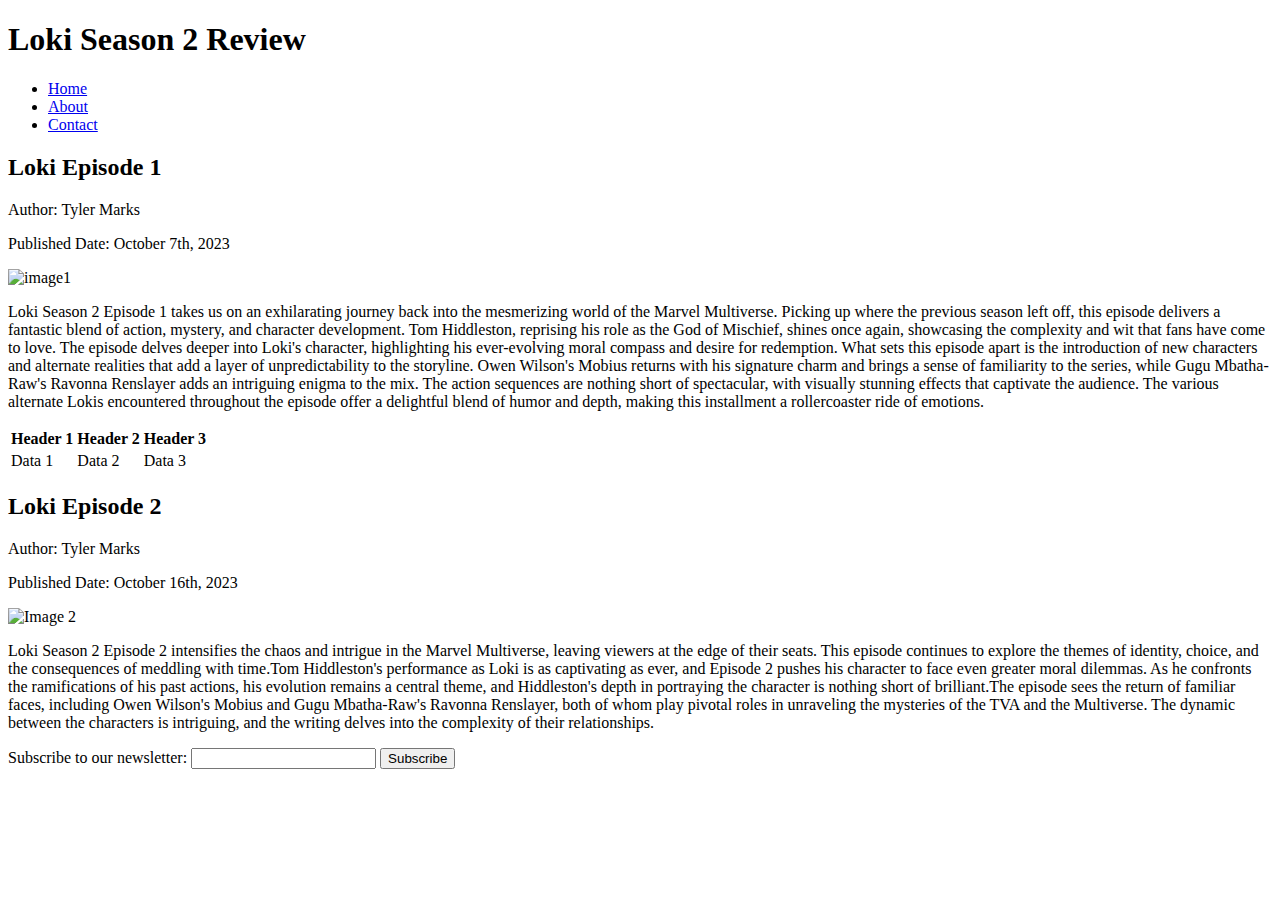
==== index.html @ 56e91574 "Changes" ====
<!DOCTYPE html>
<html>
<head>
    <title>Loki Season 2 Review</title>
</head>
<body>
    <header>
        <h1>Loki Season 2 Review</h1>
        <nav>
            <ul>
                <li><a href="index.html">Home</a></li>
                <li><a href="about.html">About</a></li>
                <li><a href="contact.html">Contact</a></li>
            </ul>
        </nav>
    </header>
    <main>
        <article>
            <h2>Loki Episode 1</h2>
            <p>Author: Tyler Marks</p>
            <p>Published Date: October 7th, 2023</p>
            <img src="/Users/themarks/Desktop/Loki Image.jpeg" alt="image1">
            <p>Loki Season 2 Episode 1 takes us on an exhilarating journey back into the mesmerizing world of the Marvel Multiverse. Picking up where the previous season left off, this episode delivers a fantastic blend of action, mystery, and character development. Tom Hiddleston, reprising his role as the God of Mischief, shines once again, showcasing the complexity and wit that fans have come to love. The episode delves deeper into Loki's character, highlighting his ever-evolving moral compass and desire for redemption. What sets this episode apart is the introduction of new characters and alternate realities that add a layer of unpredictability to the storyline. Owen Wilson's Mobius returns with his signature charm and brings a sense of familiarity to the series, while Gugu Mbatha-Raw's Ravonna Renslayer adds an intriguing enigma to the mix. The action sequences are nothing short of spectacular, with visually stunning effects that captivate the audience. The various alternate Lokis encountered throughout the episode offer a delightful blend of humor and depth, making this installment a rollercoaster ride of emotions.</p>
            <table>
                <tr>
                    <th>Header 1</th>
                    <th>Header 2</th>
                    <th>Header 3</th>
                </tr>
                <tr>
                    <td>Data 1</td>
                    <td>Data 2</td>
                    <td>Data 3</td>
                </tr>
                <!-- Two more rows like the one above -->
            </table>
        </article>
        <article>
            <h2>Loki Episode 2</h2>
            <p>Author: Tyler Marks</p>
            <p>Published Date: October 16th, 2023</p>
            <img src="/Users/themarks/Desktop/Lokie Season 2 Image.jpeg" alt="Image 2">
            <p>Loki Season 2 Episode 2 intensifies the chaos and intrigue in the Marvel Multiverse, leaving viewers at the edge of their seats. This episode continues to explore the themes of identity, choice, and the consequences of meddling with time.Tom Hiddleston's performance as Loki is as captivating as ever, and Episode 2 pushes his character to face even greater moral dilemmas. As he confronts the ramifications of his past actions, his evolution remains a central theme, and Hiddleston's depth in portraying the character is nothing short of brilliant.The episode sees the return of familiar faces, including Owen Wilson's Mobius and Gugu Mbatha-Raw's Ravonna Renslayer, both of whom play pivotal roles in unraveling the mysteries of the TVA and the Multiverse. The dynamic between the characters is intriguing, and the writing delves into the complexity of their relationships.</p>
        </article>
    </main>
    <footer>
        <form action="#">
            <label for="loki22@gmail.com">Subscribe to our newsletter:</label>
            <input type="loki22@gmail.com" id="loki22@gmail.com" name="loki22@gmail.com" required>
            <input type="submit" value="Subscribe">
        </form>
    </footer>
</body>
</html>
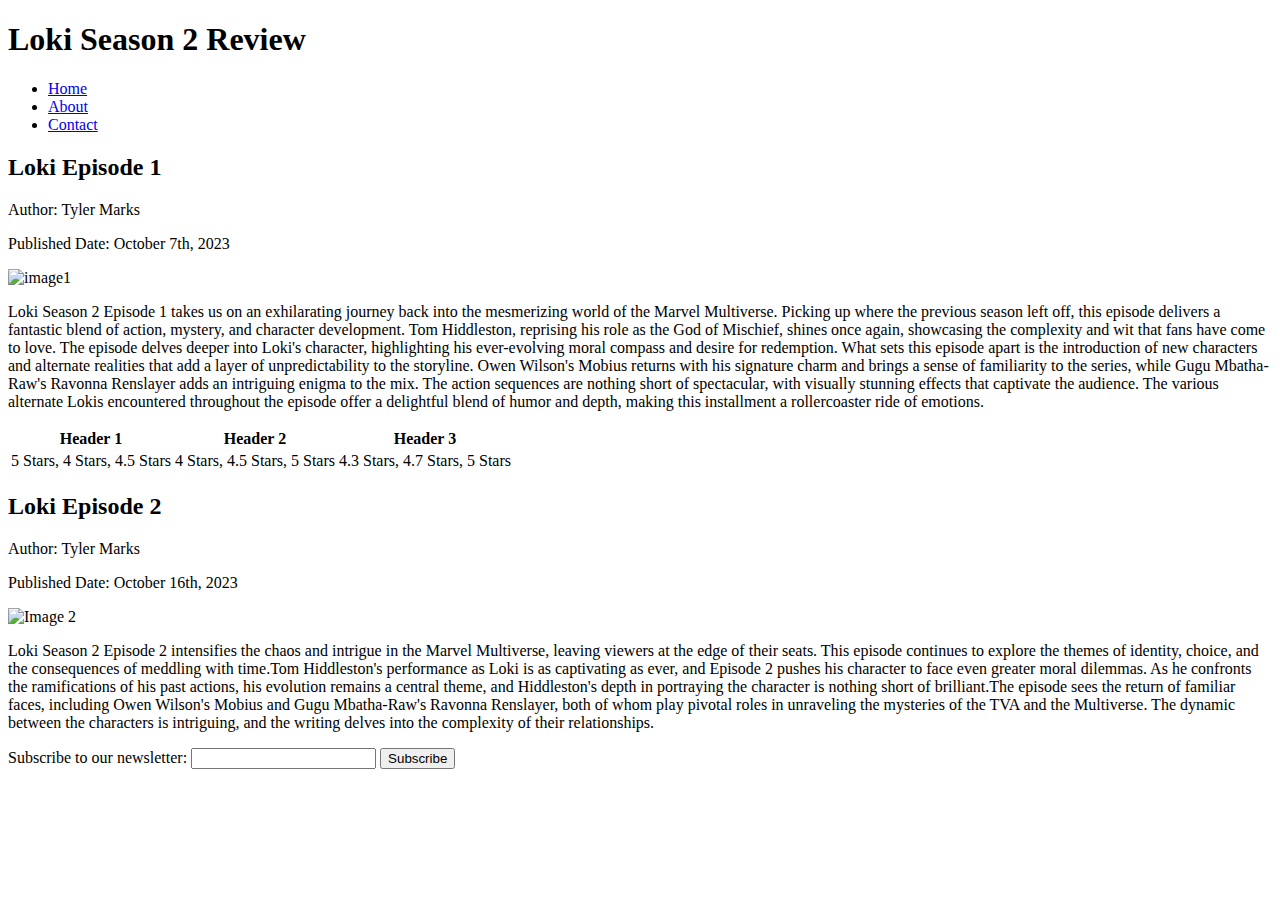
==== commit cbf5b89f: "New Data Changes" ====
--- a/index.html
+++ b/index.html
@@ -10,7 +10,7 @@
             <ul>
                 <li><a href="index.html">Home</a></li>
                 <li><a href="about.html">About</a></li>
-                <li><a href="contact.html">Contact</a></li>
+             <li><a href="contact.html">Contact</a></li>
             </ul>
         </nav>
     </header>
@@ -28,9 +28,9 @@
                     <th>Header 3</th>
                 </tr>
                 <tr>
-                    <td>Data 1</td>
-                    <td>Data 2</td>
-                    <td>Data 3</td>
+                    <td>5 Stars, 4 Stars, 4.5 Stars</td>
+                    <td>4 Stars, 4.5 Stars, 5 Stars</td>
+                    <td>4.3 Stars, 4.7 Stars, 5 Stars</td>
                 </tr>
                 <!-- Two more rows like the one above -->
             </table>
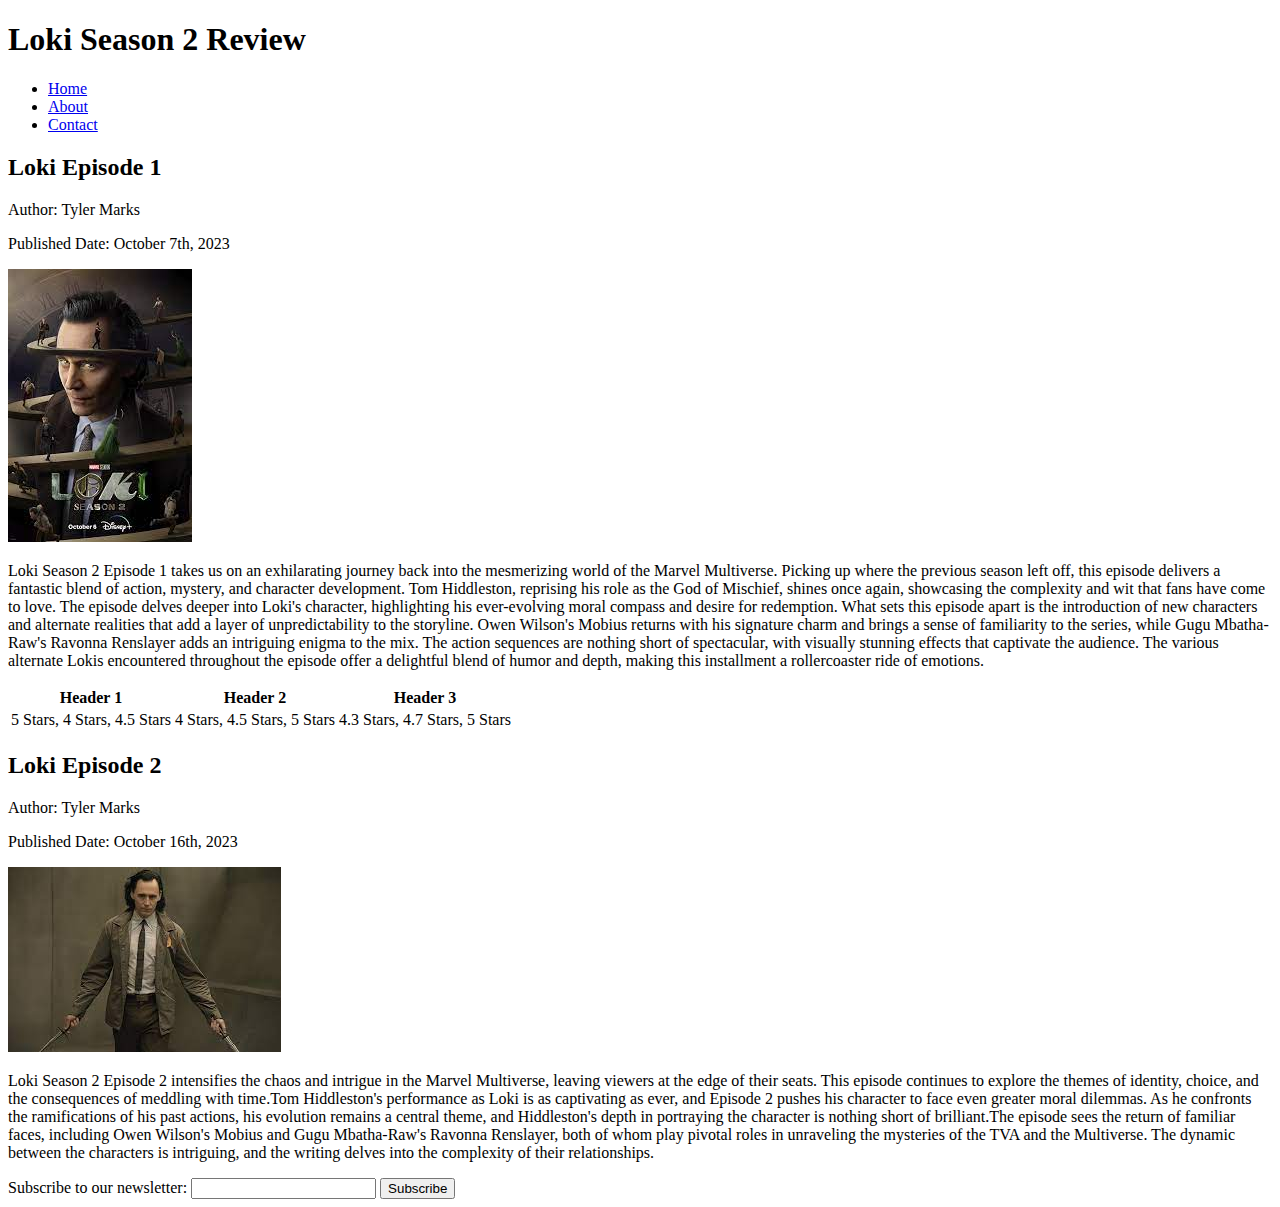
==== commit e770cf59: "New Pictures" ====
--- a/index.html
+++ b/index.html
@@ -19,7 +19,7 @@
             <h2>Loki Episode 1</h2>
             <p>Author: Tyler Marks</p>
             <p>Published Date: October 7th, 2023</p>
-            <img src="/Users/themarks/Desktop/Loki Image.jpeg" alt="image1">
+            <img src="Images/loki.jpg" alt="image1">
             <p>Loki Season 2 Episode 1 takes us on an exhilarating journey back into the mesmerizing world of the Marvel Multiverse. Picking up where the previous season left off, this episode delivers a fantastic blend of action, mystery, and character development. Tom Hiddleston, reprising his role as the God of Mischief, shines once again, showcasing the complexity and wit that fans have come to love. The episode delves deeper into Loki's character, highlighting his ever-evolving moral compass and desire for redemption. What sets this episode apart is the introduction of new characters and alternate realities that add a layer of unpredictability to the storyline. Owen Wilson's Mobius returns with his signature charm and brings a sense of familiarity to the series, while Gugu Mbatha-Raw's Ravonna Renslayer adds an intriguing enigma to the mix. The action sequences are nothing short of spectacular, with visually stunning effects that captivate the audience. The various alternate Lokis encountered throughout the episode offer a delightful blend of humor and depth, making this installment a rollercoaster ride of emotions.</p>
             <table>
                 <tr>
@@ -39,7 +39,7 @@
             <h2>Loki Episode 2</h2>
             <p>Author: Tyler Marks</p>
             <p>Published Date: October 16th, 2023</p>
-            <img src="/Users/themarks/Desktop/Lokie Season 2 Image.jpeg" alt="Image 2">
+            <img src="Images/s2.jpg" alt="Image 2">
             <p>Loki Season 2 Episode 2 intensifies the chaos and intrigue in the Marvel Multiverse, leaving viewers at the edge of their seats. This episode continues to explore the themes of identity, choice, and the consequences of meddling with time.Tom Hiddleston's performance as Loki is as captivating as ever, and Episode 2 pushes his character to face even greater moral dilemmas. As he confronts the ramifications of his past actions, his evolution remains a central theme, and Hiddleston's depth in portraying the character is nothing short of brilliant.The episode sees the return of familiar faces, including Owen Wilson's Mobius and Gugu Mbatha-Raw's Ravonna Renslayer, both of whom play pivotal roles in unraveling the mysteries of the TVA and the Multiverse. The dynamic between the characters is intriguing, and the writing delves into the complexity of their relationships.</p>
         </article>
     </main>
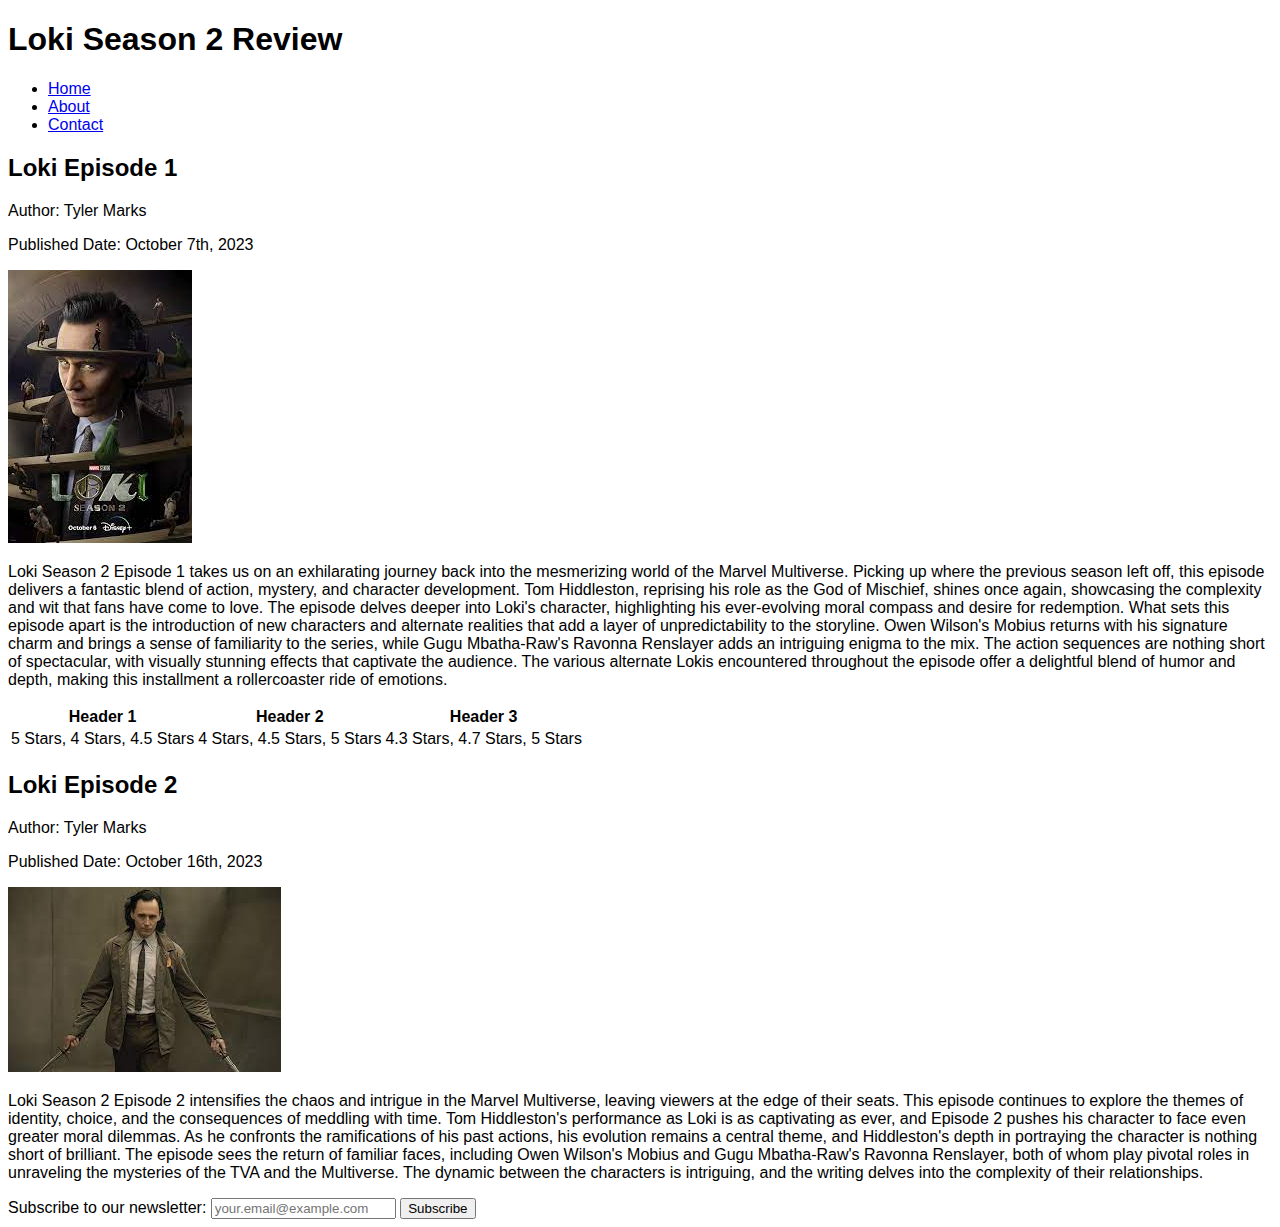
==== commit 38b2e5f9: "Index" ====
--- a/index.html
+++ b/index.html
@@ -1,6 +1,7 @@
 <!DOCTYPE html>
 <html>
 <head>
+    <link rel="stylesheet" href="style.css">
     <title>Loki Season 2 Review</title>
 </head>
 <body>
@@ -10,7 +11,7 @@
             <ul>
                 <li><a href="index.html">Home</a></li>
                 <li><a href="about.html">About</a></li>
-             <li><a href="contact.html">Contact</a></li>
+                <li><a href="contact.html">Contact</a></li>
             </ul>
         </nav>
     </header>
@@ -19,7 +20,7 @@
             <h2>Loki Episode 1</h2>
             <p>Author: Tyler Marks</p>
             <p>Published Date: October 7th, 2023</p>
-            <img src="Images/loki.jpg" alt="image1">
+            <img src="Images/loki.jpg" alt="Loki Episode 1 Image">
             <p>Loki Season 2 Episode 1 takes us on an exhilarating journey back into the mesmerizing world of the Marvel Multiverse. Picking up where the previous season left off, this episode delivers a fantastic blend of action, mystery, and character development. Tom Hiddleston, reprising his role as the God of Mischief, shines once again, showcasing the complexity and wit that fans have come to love. The episode delves deeper into Loki's character, highlighting his ever-evolving moral compass and desire for redemption. What sets this episode apart is the introduction of new characters and alternate realities that add a layer of unpredictability to the storyline. Owen Wilson's Mobius returns with his signature charm and brings a sense of familiarity to the series, while Gugu Mbatha-Raw's Ravonna Renslayer adds an intriguing enigma to the mix. The action sequences are nothing short of spectacular, with visually stunning effects that captivate the audience. The various alternate Lokis encountered throughout the episode offer a delightful blend of humor and depth, making this installment a rollercoaster ride of emotions.</p>
             <table>
                 <tr>
@@ -32,21 +33,20 @@
                     <td>4 Stars, 4.5 Stars, 5 Stars</td>
                     <td>4.3 Stars, 4.7 Stars, 5 Stars</td>
                 </tr>
-                <!-- Two more rows like the one above -->
             </table>
         </article>
         <article>
             <h2>Loki Episode 2</h2>
             <p>Author: Tyler Marks</p>
             <p>Published Date: October 16th, 2023</p>
-            <img src="Images/s2.jpg" alt="Image 2">
-            <p>Loki Season 2 Episode 2 intensifies the chaos and intrigue in the Marvel Multiverse, leaving viewers at the edge of their seats. This episode continues to explore the themes of identity, choice, and the consequences of meddling with time.Tom Hiddleston's performance as Loki is as captivating as ever, and Episode 2 pushes his character to face even greater moral dilemmas. As he confronts the ramifications of his past actions, his evolution remains a central theme, and Hiddleston's depth in portraying the character is nothing short of brilliant.The episode sees the return of familiar faces, including Owen Wilson's Mobius and Gugu Mbatha-Raw's Ravonna Renslayer, both of whom play pivotal roles in unraveling the mysteries of the TVA and the Multiverse. The dynamic between the characters is intriguing, and the writing delves into the complexity of their relationships.</p>
+            <img src="Images/s2.jpg" alt="Loki Episode 2 Image">
+            <p>Loki Season 2 Episode 2 intensifies the chaos and intrigue in the Marvel Multiverse, leaving viewers at the edge of their seats. This episode continues to explore the themes of identity, choice, and the consequences of meddling with time. Tom Hiddleston's performance as Loki is as captivating as ever, and Episode 2 pushes his character to face even greater moral dilemmas. As he confronts the ramifications of his past actions, his evolution remains a central theme, and Hiddleston's depth in portraying the character is nothing short of brilliant. The episode sees the return of familiar faces, including Owen Wilson's Mobius and Gugu Mbatha-Raw's Ravonna Renslayer, both of whom play pivotal roles in unraveling the mysteries of the TVA and the Multiverse. The dynamic between the characters is intriguing, and the writing delves into the complexity of their relationships.</p>
         </article>
     </main>
     <footer>
         <form action="#">
-            <label for="loki22@gmail.com">Subscribe to our newsletter:</label>
-            <input type="loki22@gmail.com" id="loki22@gmail.com" name="loki22@gmail.com" required>
+            <label for="newsletter-email">Subscribe to our newsletter:</label>
+            <input type="email" id="newsletter-email" name="newsletter-email" placeholder="your.email@example.com" required>
             <input type="submit" value="Subscribe">
         </form>
     </footer>
--- a/style.css
+++ b/style.css
@@ -0,0 +1,53 @@
+/* Type Selector */
+body {
+    font-family: Arial, sans-serif;
+}
+
+/* Class Selector */
+.article-title {
+    font-size: 24px;
+    font-weight: bold;
+    color: #333;
+}
+
+/* ID Selector */
+#sidebar {
+    background-color: #f0f0f0;
+    padding: 20px;
+}
+
+/* Layout Modifications */
+.container {
+    max-width: 1200px;
+    margin: 0 auto;
+}
+
+.sticky-nav {
+    position: sticky;
+    top: 0;
+    background-color: #fff;
+}
+
+.flex-container {
+    display: flex;
+    justify-content: space-between;
+}
+
+.two-column {
+    width: 50%;
+}
+
+/* Global Layout */
+.main-content {
+    width: 70%;
+    float: left;
+}
+
+.sidebar {
+    width: 30%;
+    float: left;
+    background-color: #f0f0f0;
+    padding: 20px;
+}
+
+/* Additional Styles as Needed */
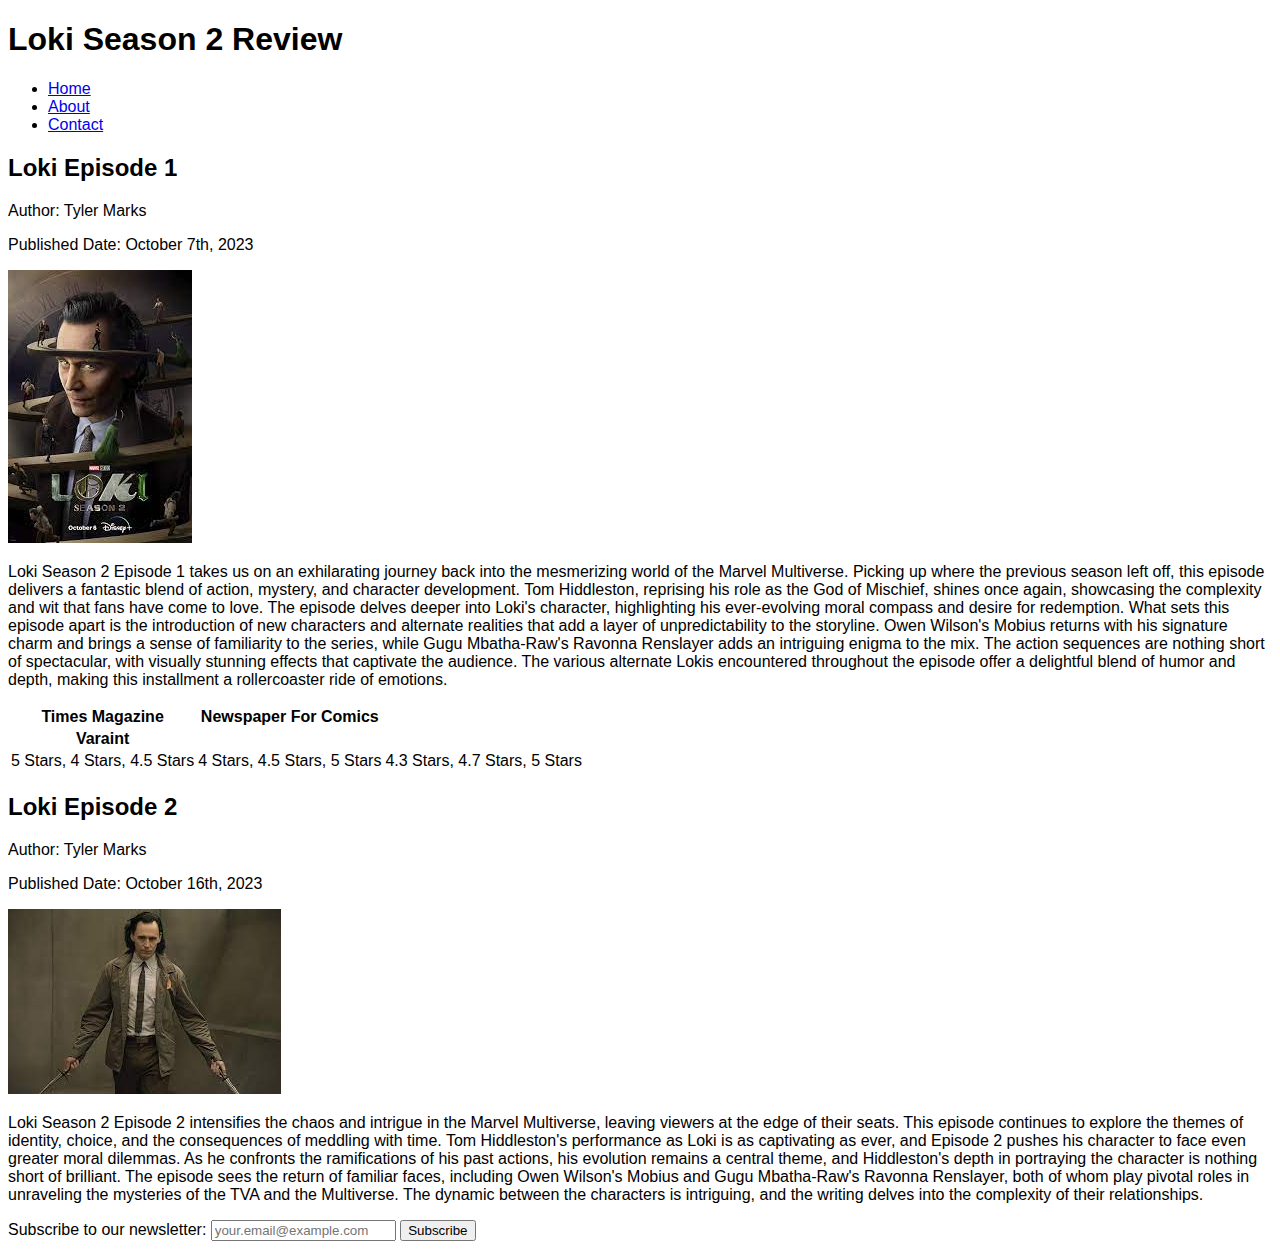
==== commit bb033fbe: "Changes" ====
--- a/index.html
+++ b/index.html
@@ -24,9 +24,9 @@
             <p>Loki Season 2 Episode 1 takes us on an exhilarating journey back into the mesmerizing world of the Marvel Multiverse. Picking up where the previous season left off, this episode delivers a fantastic blend of action, mystery, and character development. Tom Hiddleston, reprising his role as the God of Mischief, shines once again, showcasing the complexity and wit that fans have come to love. The episode delves deeper into Loki's character, highlighting his ever-evolving moral compass and desire for redemption. What sets this episode apart is the introduction of new characters and alternate realities that add a layer of unpredictability to the storyline. Owen Wilson's Mobius returns with his signature charm and brings a sense of familiarity to the series, while Gugu Mbatha-Raw's Ravonna Renslayer adds an intriguing enigma to the mix. The action sequences are nothing short of spectacular, with visually stunning effects that captivate the audience. The various alternate Lokis encountered throughout the episode offer a delightful blend of humor and depth, making this installment a rollercoaster ride of emotions.</p>
             <table>
                 <tr>
-                    <th>Header 1</th>
-                    <th>Header 2</th>
-                    <th>Header 3</th>
+                    <th>Times Magazine</th>
+                    <th>Newspaper For Comics</tr>
+                    <th>Varaint</th>
                 </tr>
                 <tr>
                     <td>5 Stars, 4 Stars, 4.5 Stars</td>
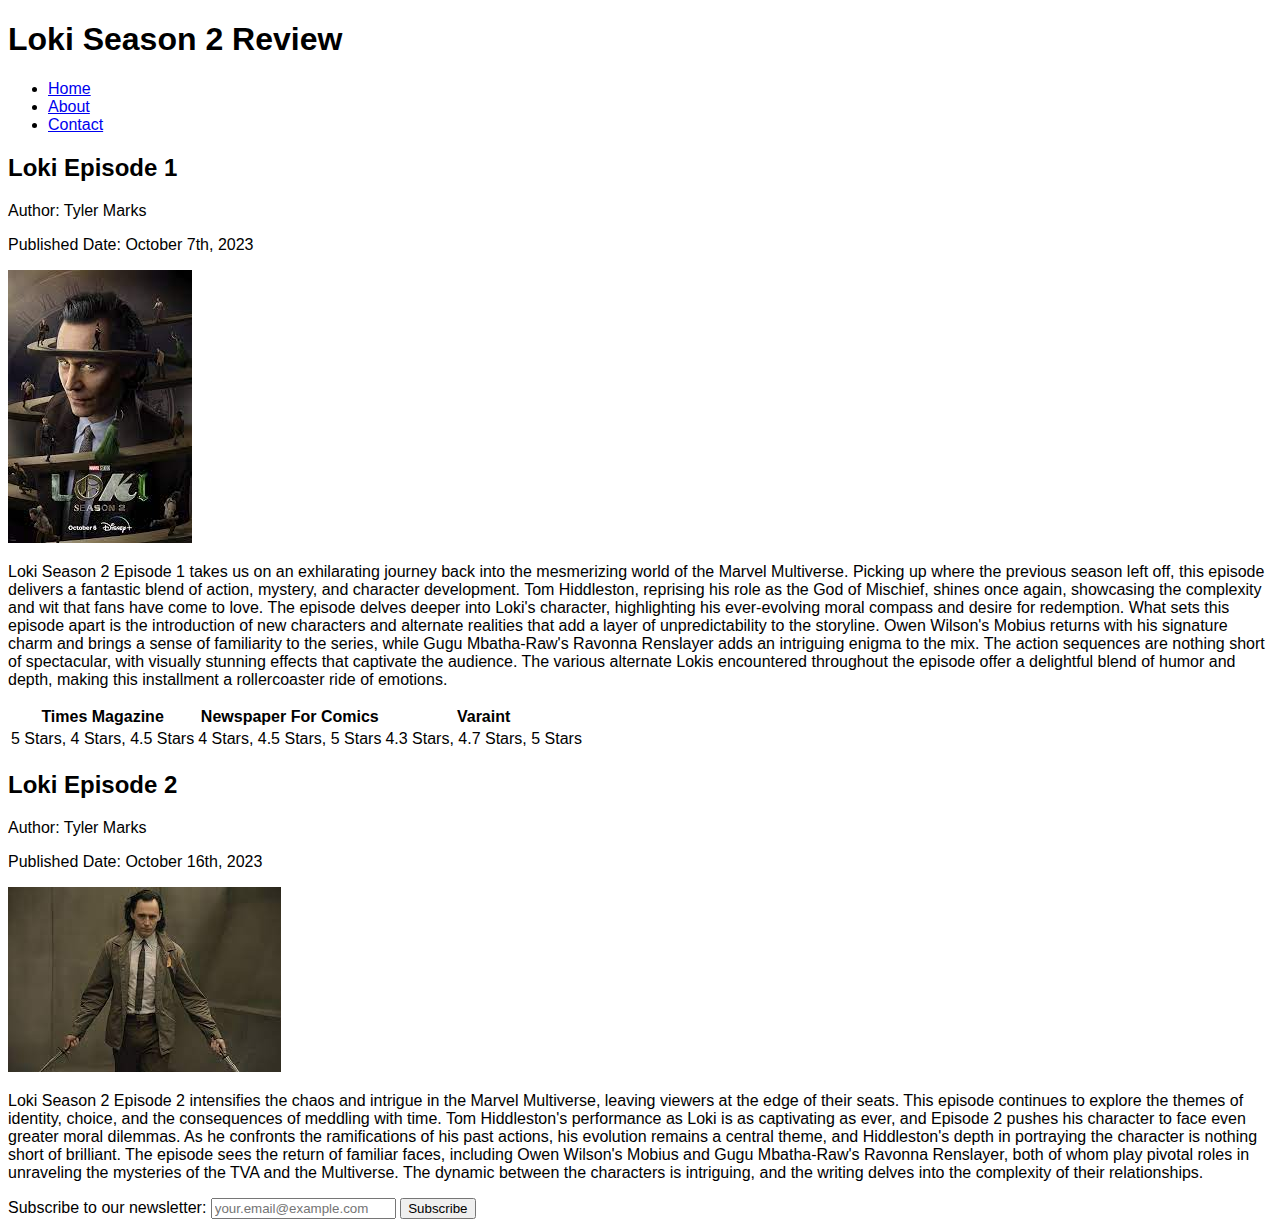
==== commit 52d0294b: "New Header" ====
--- a/index.html
+++ b/index.html
@@ -25,7 +25,7 @@
             <table>
                 <tr>
                     <th>Times Magazine</th>
-                    <th>Newspaper For Comics</tr>
+                    <th>Newspaper For Comics</th>
                     <th>Varaint</th>
                 </tr>
                 <tr>
